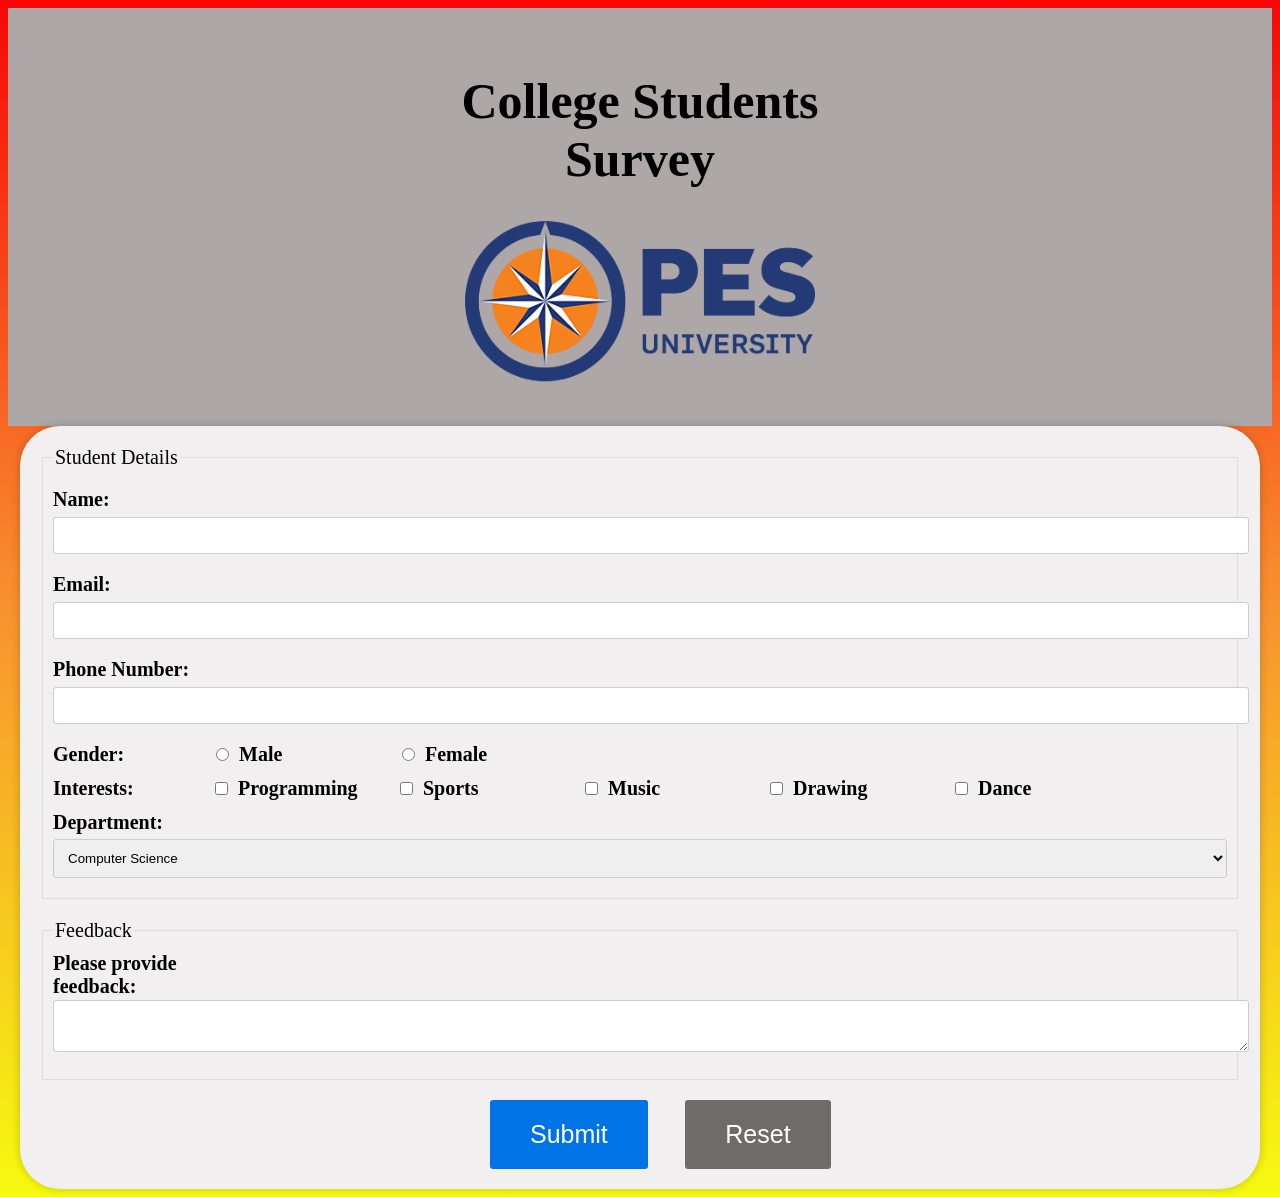
==== index.html @ 058604f6 "Update and rename WT_1.html to index.html" ====
<!DOCTYPE html>
<html lang="en">
<head>
    <meta charset="UTF-8">
    <meta name="viewport" content="width=device-width, initial-scale=1.0">
    <link rel="stylesheet" href="style3.css">
    <title> Students Survey</title>
</head>
<body>
    <header>
        <h1>College Students Survey</h1>
        <img src="logoPesu.png" alt="College Logo" id="logo">
    </header>

    <form id="student-survey-form" onsubmit="return onSubmit()">
        <fieldset>
            <legend>Student Details</legend>
            <div>
                <label for="name">Name:</label>
                <input type="text" id="name" name="name" required>
            </div>
            <div>
                <label for="email">Email:</label>
                <input type="email" id="email" name="email" required>
            </div>
            <div>
                <label for="phone">Phone Number:</label>
                <input type="tel" id="phone" name="phone" pattern="[0-9]+" required>
            </div>
            <div>
                <label>Gender:</label>
                <input type="radio" id="male" name="gender" value="male" required>
                <label for="male">Male</label>
                <input type="radio" id="female" name="gender" value="female" required>
                <label for="female">Female</label>
            </div>
            <div>
                <label>Interests:</label>
                <input type="checkbox" id="programming" name="interests[]" value="programming">
                <label for="programming">Programming</label>
                <input type="checkbox" id="sports" name="interests[]" value="sports">
                <label for="sports">Sports</label>
                <input type="checkbox" id="music" name="interests[]" value="music">
                <label for="music">Music</label>
                <input type="checkbox" id="music" name="interests[]" value="drawing">
                <label for="music">Drawing</label>
                <input type="checkbox" id="music" name="interests[]" value="dance">
                <label for="music">Dance</label>
            </div>
            <div>
                <label for="department">Department:</label>
                <select id="department" name="department" required>
                    <option value="cse">Computer Science</option>
                    <option value="ece">Electronics and Communication</option>
                    <option value="mech">Mechanical Engineering</option>
                </select>
            </div>
        </fieldset>

        <fieldset>
            <legend>Feedback</legend>
            <div>
                <label for="feedback">Please provide feedback:</label>
                <textarea id="feedback" name="feedback"></textarea>
            </div>
        </fieldset>

        <div>
            <button type="submit">Submit</button>
            <button type="reset">Reset</button>
        </div>
    </form>

    <script>
        function onSubmit() {
            alert("Successfully submitted");
            return true;
        }
    </script>
</body>
</html>
---- style3.css ----
body {
    background-image: linear-gradient(rgb(247, 7, 7),rgb(248, 144, 47),rgb(246, 250, 15));
    font-family: Georgia, 'Times New Roman', Times, serif;
    font-size: 30px;
}

header {
    text-align: center;
    background-color: rgb(173, 167, 167);
    color: rgb(0, 0, 0);
    padding: 30px 400px;
    font-size: 25px;
    
}

#logo {
    max-width: 350px;
}

form {
    max-width: 1200px;
    margin: 0 auto;
    padding: 20px;
    background-color: rgb(241, 239, 239);
    border-radius: 40px;
    box-shadow: 0 0 10px rgba(0, 0, 0, 0.2);
    font-size: 20px;
}

fieldset {
    margin-bottom: 20px;
    border: 1px solid #ddd;
    padding: 10px;
}

label {
    display: inline-block;
    width: 150px;
    font-weight: bold;
    font-size: 20px;
}

input[type="text"],
input[type="email"],
input[type="tel"],
textarea,
select {
    width: 100%;
    padding: 10px;
    margin-bottom: 10px;
    border: 1px solid #ccc;
    border-radius: 3px;
    size: 20px;
}

button {
    padding: 20px 40px;
    background-color: #0073e6;
    color: white;
    border: none;
    border-radius: 3px;
    cursor: pointer;
    margin-left: 450px;
    font-size: 25px;
}

button[type="reset"] {
    background-color: #6f6b6b;
    margin-left: 30px;
    font-size: 25px;
}

div{
    font-size: 30px;
}
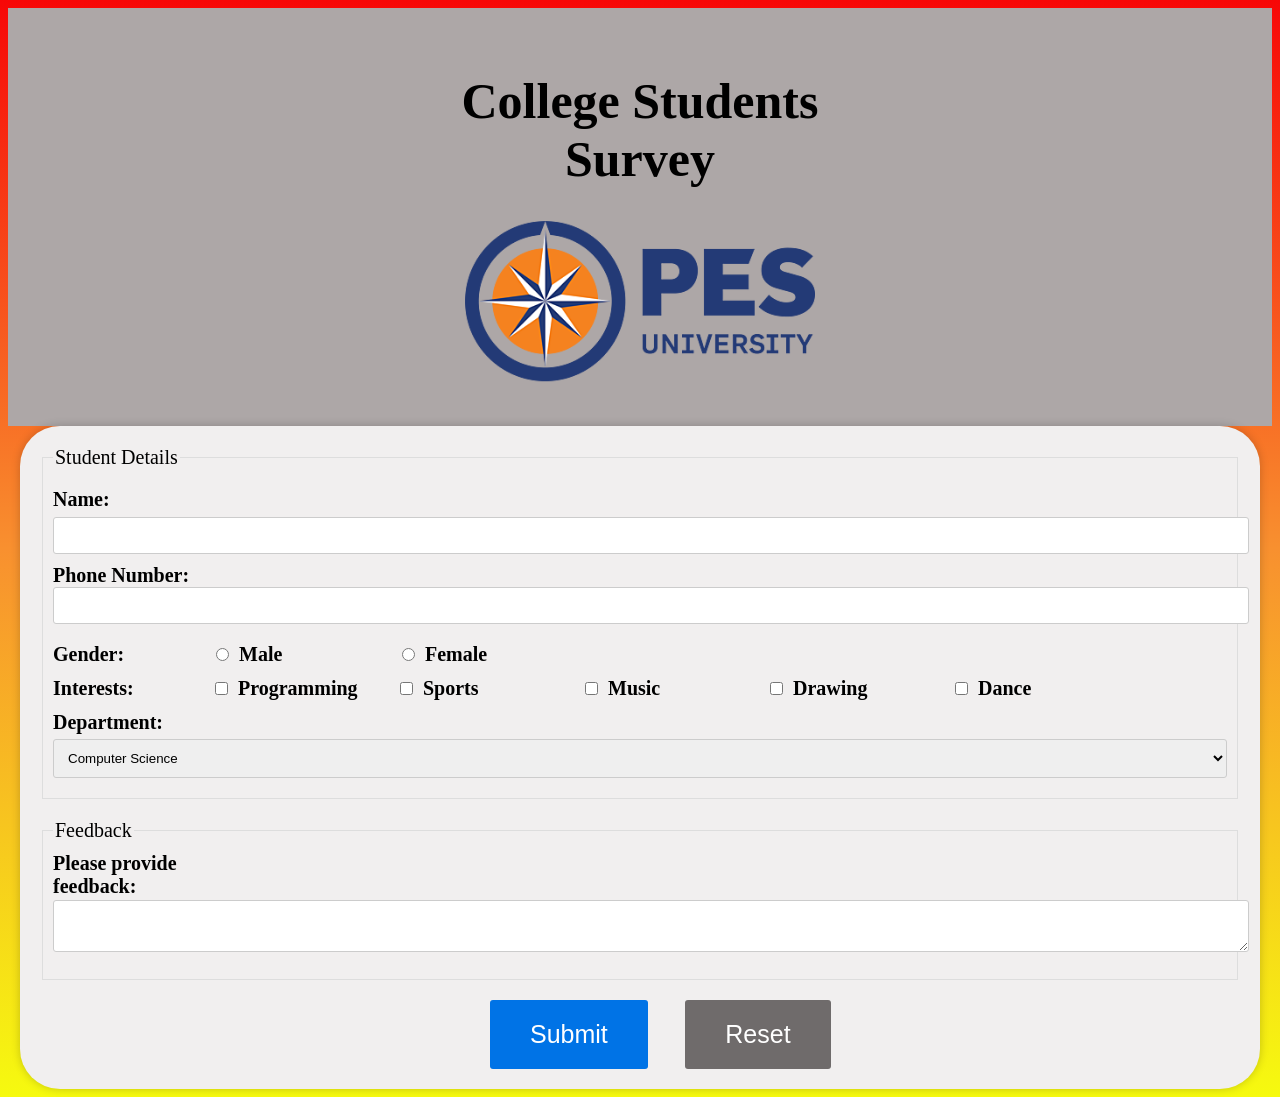
==== commit 12c942ae: "Update index.html" ====
--- a/index.html
+++ b/index.html
@@ -3,12 +3,14 @@
 <head>
     <meta charset="UTF-8">
     <meta name="viewport" content="width=device-width, initial-scale=1.0">
+<!--We import css file here using href-->
     <link rel="stylesheet" href="style3.css">
     <title> Students Survey</title>
 </head>
 <body>
     <header>
         <h1>College Students Survey</h1>
+         <!-- Add image source -->
         <img src="logoPesu.png" alt="College Logo" id="logo">
     </header>
 
@@ -19,11 +21,13 @@
                 <label for="name">Name:</label>
                 <input type="text" id="name" name="name" required>
             </div>
+            <!--Ask the user to enter mail id>
             <div>
                 <label for="email">Email:</label>
                 <input type="email" id="email" name="email" required>
             </div>
             <div>
+                <!-- Ask the user's phone number  -->
                 <label for="phone">Phone Number:</label>
                 <input type="tel" id="phone" name="phone" pattern="[0-9]+" required>
             </div>
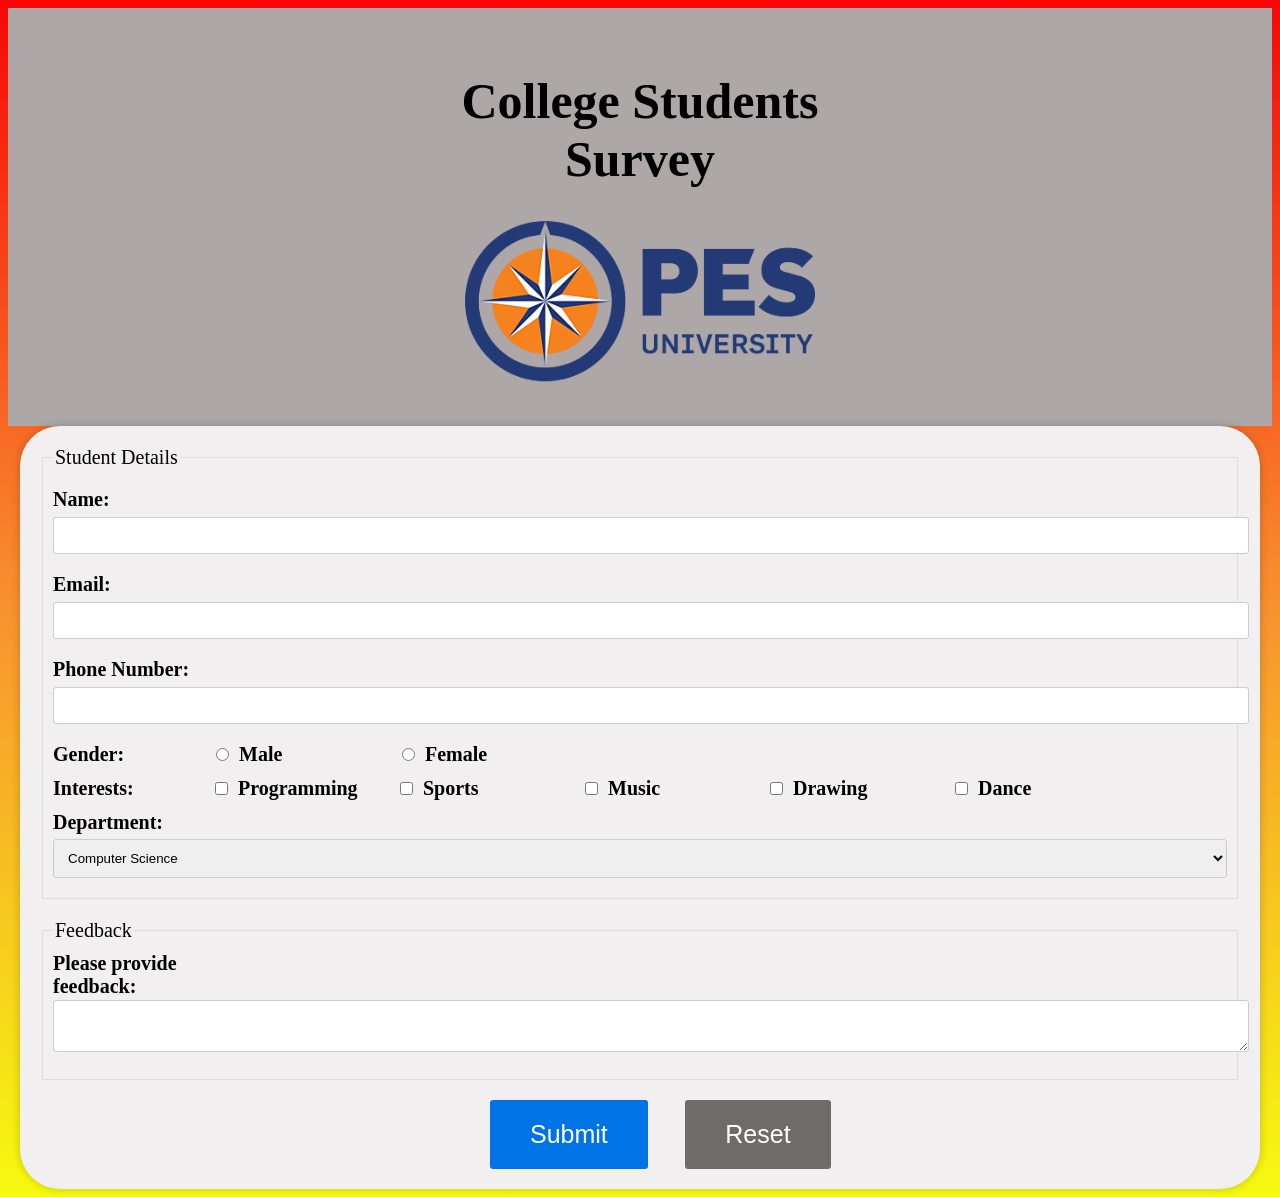
==== commit a14e71d5: "Update index.html" ====
--- a/index.html
+++ b/index.html
@@ -21,7 +21,7 @@
                 <label for="name">Name:</label>
                 <input type="text" id="name" name="name" required>
             </div>
-            <!--Ask the user to enter mail id>
+            <!--Ask the user to enter mail id-->
             <div>
                 <label for="email">Email:</label>
                 <input type="email" id="email" name="email" required>
